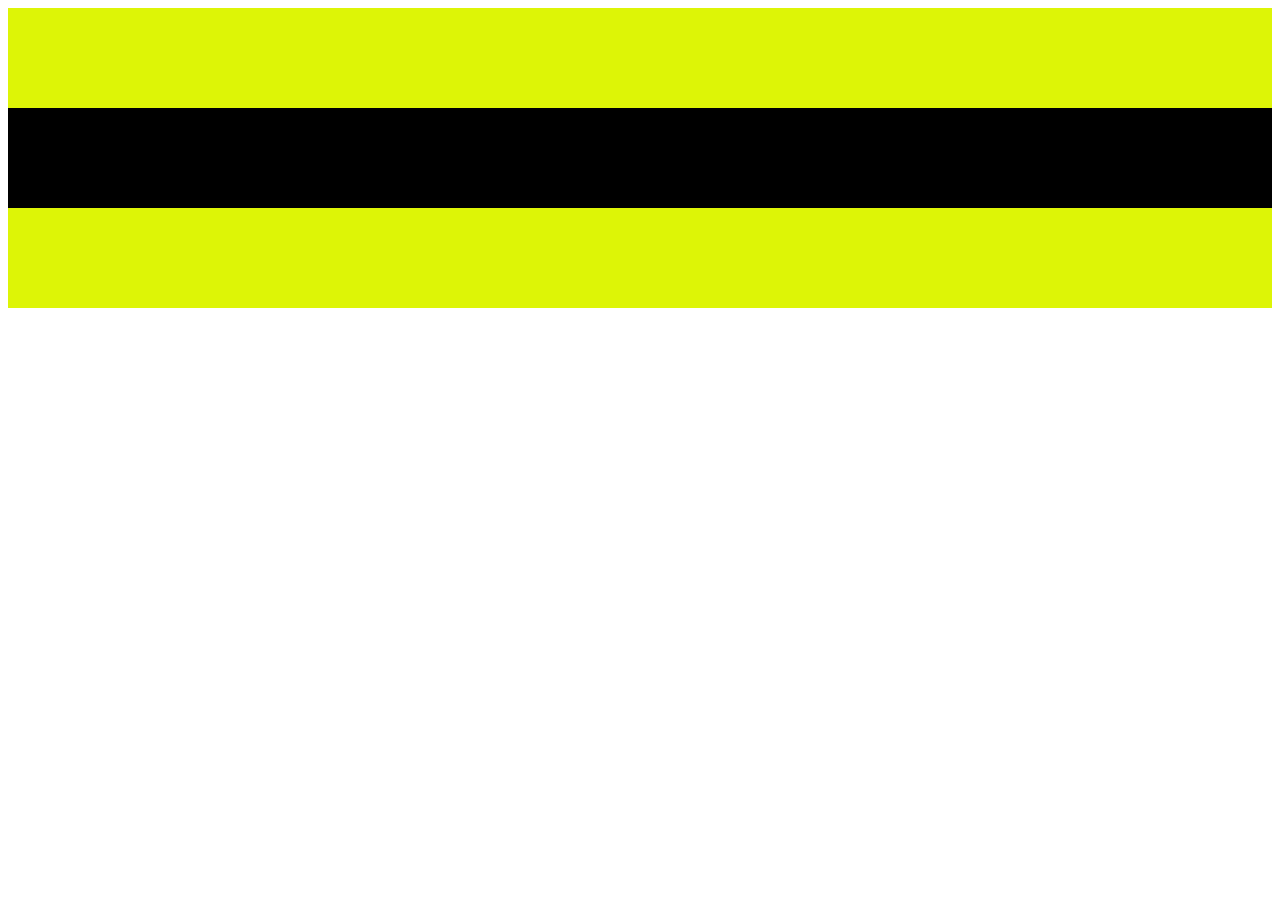
==== other-test/other/index.html @ 4c5750ee "first commit" ====
<!DOCTYPE html>
<html>
  <head>
    <meta charset="utf-8">
    <title></title>
    <link rel="stylesheet" href="css/style.css">
  </head>
  <body>
    <!--.yellow*2-->
    <div class="yellow"></div>
    <div class="black"></div>
    <div class="yellow"></div>

    <script type="text/javascript" src="js/app.js"></script>
  </body>
</html>
---- other-test/other/css/style.css ----
div{
  height: 100px;
}
.yellow{
  background-color: rgb(221,245,6);
}
.black{
  background-color: #000;
}
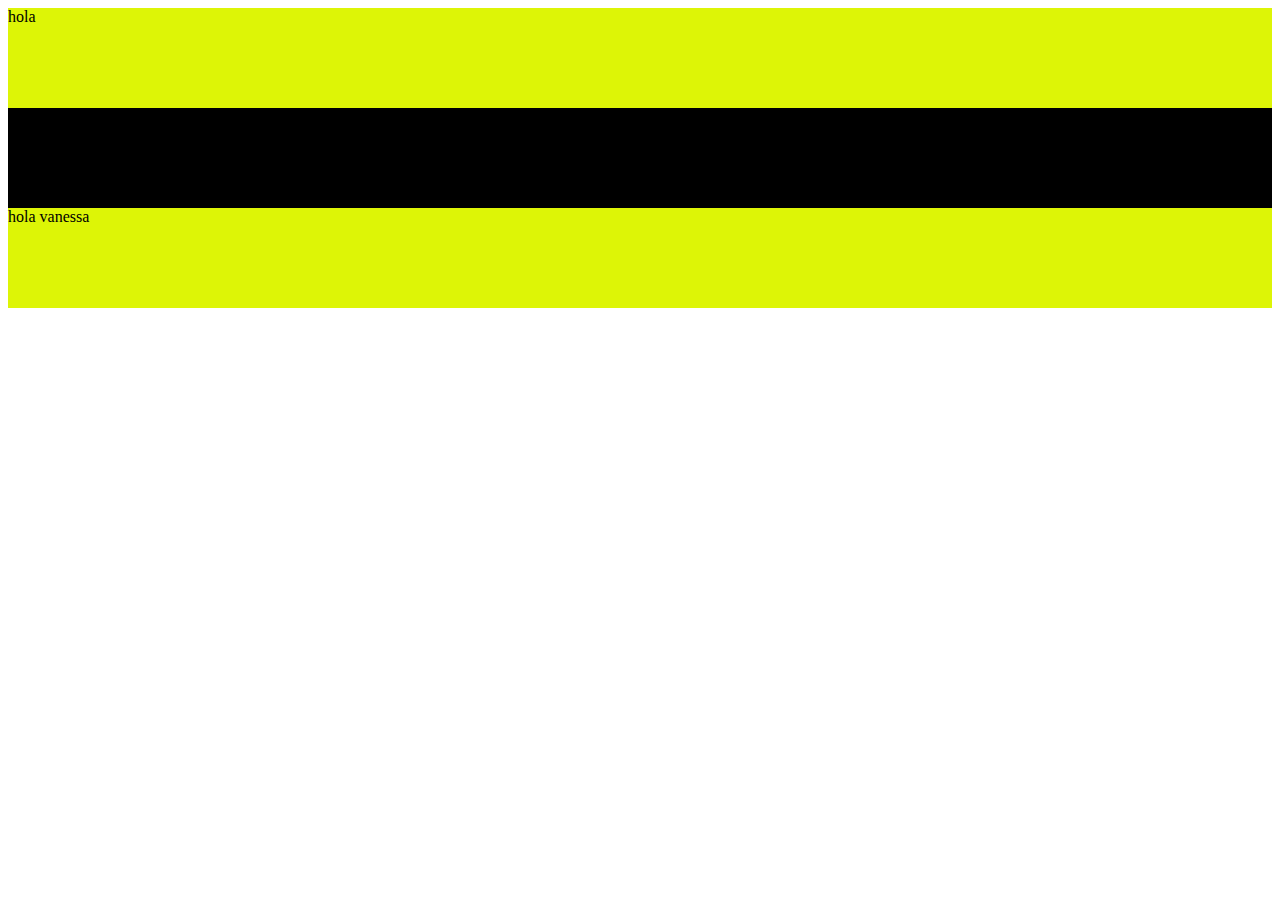
==== commit 9b3309d0: "second commit" ====
--- a/other-test/other/index.html
+++ b/other-test/other/index.html
@@ -7,9 +7,9 @@
   </head>
   <body>
     <!--.yellow*2-->
-    <div class="yellow"></div>
+    <div class="yellow">hola</div>
     <div class="black"></div>
-    <div class="yellow"></div>
+    <div class="yellow">hola vanessa</div>
 
     <script type="text/javascript" src="js/app.js"></script>
   </body>
